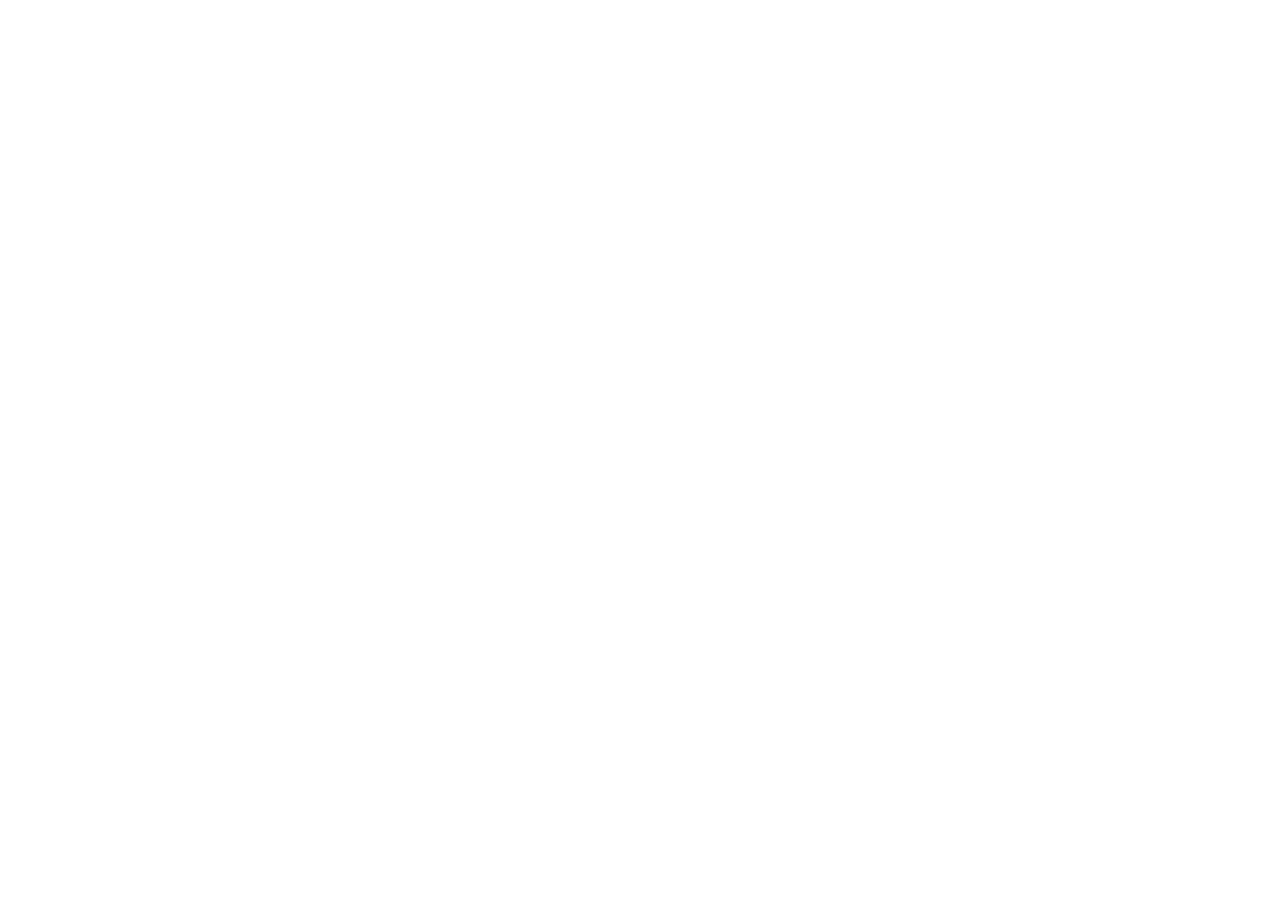
==== minecraft.html @ 4d52f8b7 "adding the skeleton file" ====
<!DOCTYPE html>
<html lang="en">

<head>
    <meta charset="utf-8">
    <meta name="viewport" content="width=device-width, initial-scale=1">
    <link rel="stylesheet" href="https://maxcdn.bootstrapcdn.com/bootstrap/4.0.0/css/bootstrap.min.css">
    <script src="https://ajax.googleapis.com/ajax/libs/jquery/3.3.1/jquery.min.js"></script>
    <link rel="stylesheet" type="text/css" href="./css/minecraft.css">
    <title>title</title>
</head>

<body>

    <script src="https://cdnjs.cloudflare.com/ajax/libs/popper.js/1.12.9/umd/popper.min.js"></script>
    <script src="https://maxcdn.bootstrapcdn.com/bootstrap/4.0.0/js/bootstrap.min.js"></script>
    <script src="./js/minecraft.js"></script>
</body>

</html>
---- css/minecraft.css ----
*{
    margin: 0;
    padding: 0;
    border: 0;
    outline: 0;
    font-size: 100%;
    vertical-align: baseline;
    background: transparent;
}
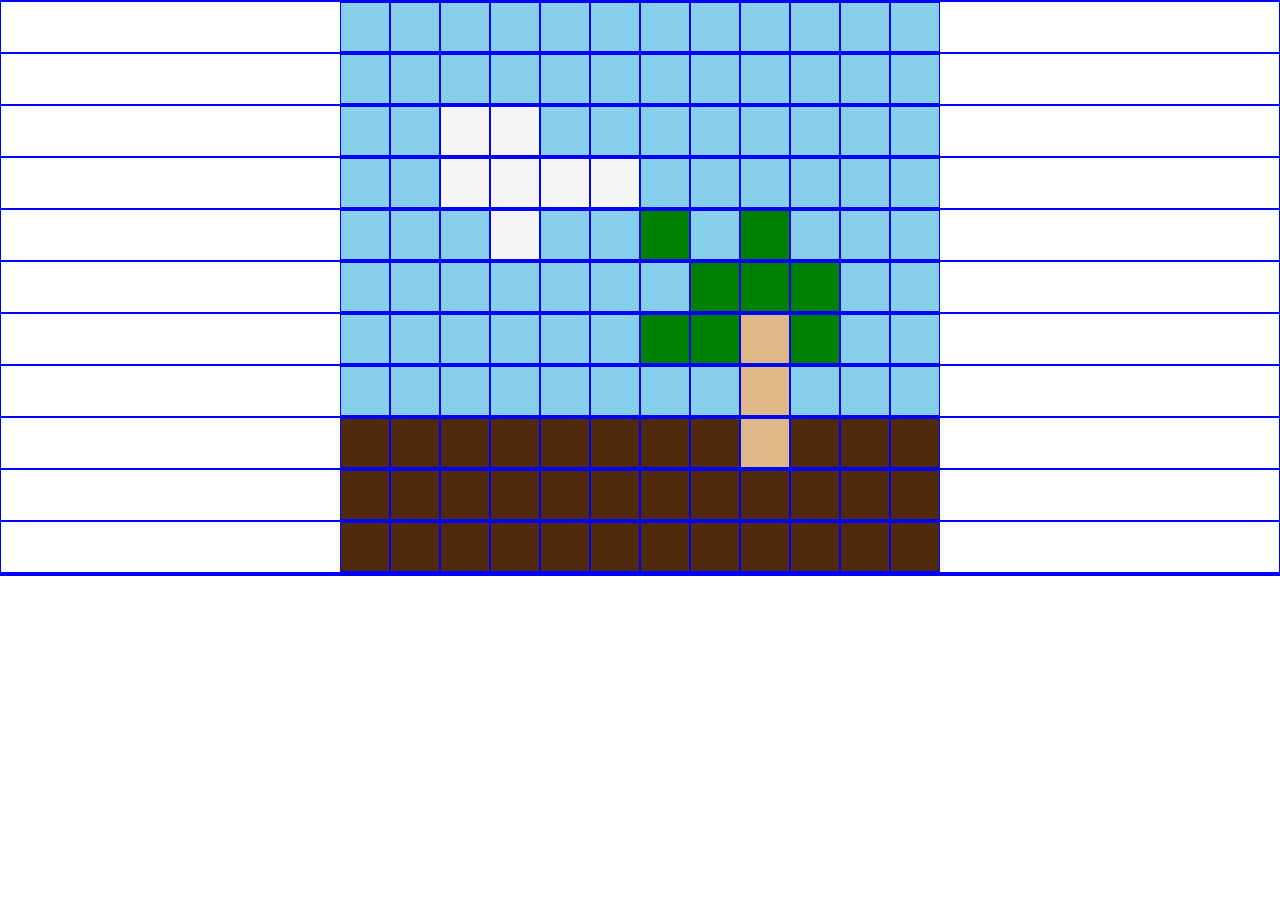
==== commit 7354ac63: "World is now generated  in generateWorld() // css MVP for pixels" ====
--- a/minecraft.html
+++ b/minecraft.html
@@ -10,6 +10,10 @@
     <title>title</title>
 </head>
 
+<div id="world">
+    
+</div>
+
 <body>
 
     <script src="https://cdnjs.cloudflare.com/ajax/libs/popper.js/1.12.9/umd/popper.min.js"></script>
--- a/css/minecraft.css
+++ b/css/minecraft.css
@@ -5,5 +5,38 @@
     outline: 0;
     font-size: 100%;
     vertical-align: baseline;
-    background: transparent;
+}
+
+div {
+    border: 1px solid blue;
+}
+
+.pixel {
+    box-sizing: border-box;
+    height: 50px;
+    width: 50px;
+}
+
+.sky {
+    background-color: skyblue;
+}
+
+.cloud {
+    background-color: whitesmoke;
+}
+
+.tree {
+    background-color: burlywood; 
+}
+
+.leaf {
+    background-color: green; 
+}
+
+.grass {
+    background-color: green; 
+}
+
+.dirt {
+    background-color: rgb(80, 42, 12); 
 }